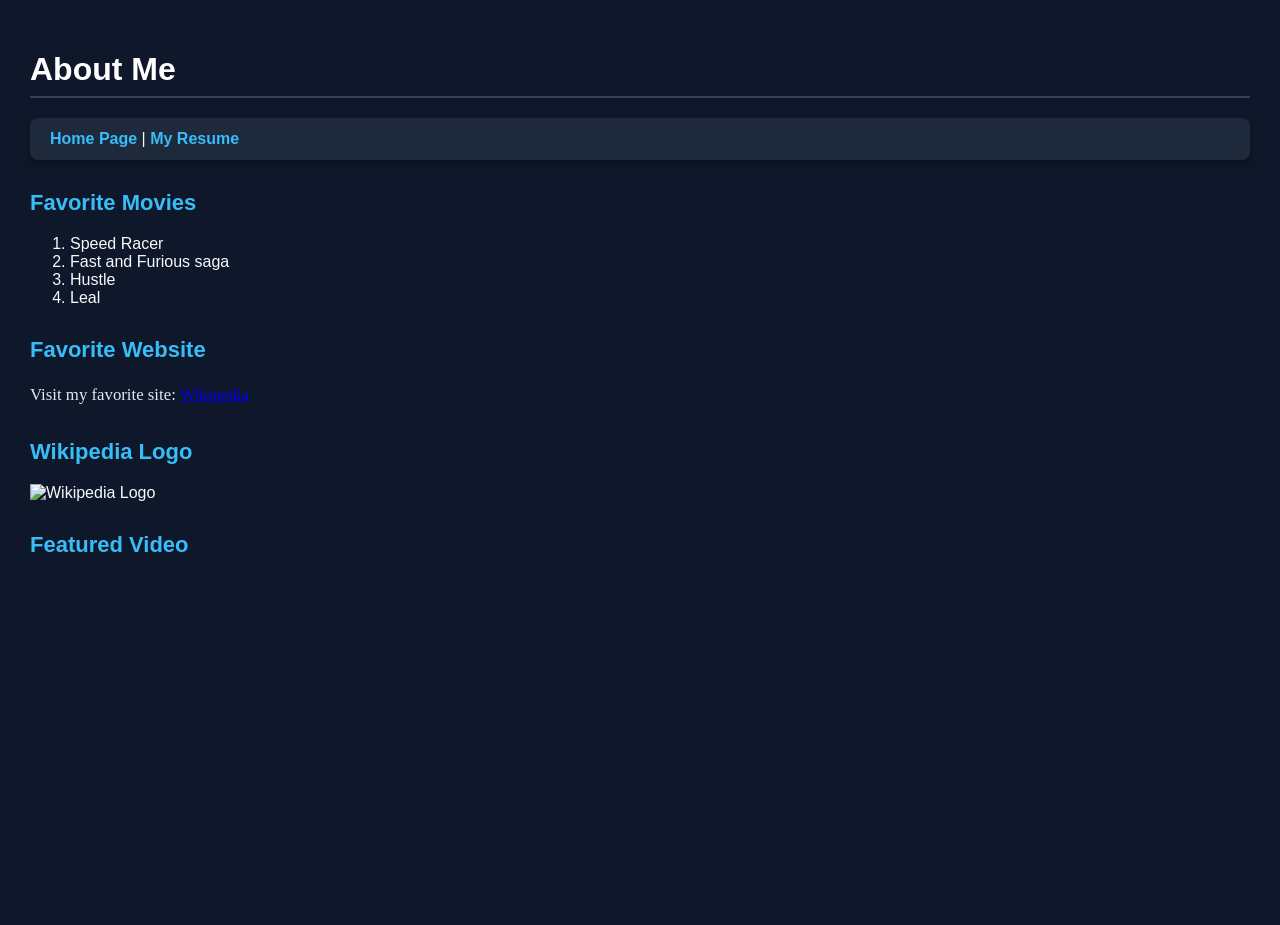
==== about.html @ b50ada41 "Add files via upload" ====
<!DOCTYPE html>
<html lang="en">
    <head>
        <meta charset="UTF-8">
        <title>About Me - Matias Tadeo Alarcon Meza</title>
        <link rel="stylesheet" type="text/css" href="fancy.css">
    </head>
    <body>
        <h1>About Me</h1>

        <nav>
            <a href="index.html">Home Page</a> | 
            <a href="resume.html">My Resume</a>
        </nav>

        <h2>Favorite Movies</h2>
        <ol>
            <li>Speed Racer</li>
            <li>Fast and Furious saga</li>
            <li>Hustle</li>
            <li>Leal</li>
        </ol>

        <h2>Favorite Website</h2>
        <p>Visit my favorite site: <a href="https://www.wikipedia.org" target="_blank">Wikipedia</a></p>

        <h2>Wikipedia Logo</h2>
        <img src="https://upload.wikimedia.org/wikipedia/commons/thumb/8/80/Wikipedia-logo-v2.svg/300px-Wikipedia-logo-v2.svg.png" alt="Wikipedia Logo" width="200">

        <h2>Featured Video</h2>
        <iframe width="560" height="315" src="https://www.youtube-nocookie.com/embed/BZJ4bwtoUSE" title="YouTube video player" frameborder="0" allow="accelerometer; autoplay; clipboard-write; encrypted-media; gyroscope; picture-in-picture; web-share" allowfullscreen></iframe>
    </body>
</html>
---- fancy.css ----
body {
    background-color: #0f172a;
    font-family: -apple-system, BlinkMacSystemFont, "Segoe UI", Roboto, Helvetica, Arial, sans-serif;
    margin: 0;
    padding: 30px;
    color: #f8fafc;
}

h1 {
    font-size: 32px;
    color: #ffffff;
    border-bottom: 2px solid #334155;
    padding-bottom: 8px;
    margin-bottom: 20px;
}

h2 {
    font-size: 22px;
    color: #38bdf8;
    margin-top: 30px;
}

p {
    font-family: 'Georgia', serif;
    font-size: 1.05em;
    line-height: 1.7;
    color: #e2e8f0;
}

nav {
    background-color: #1e293b;
    padding: 12px 20px;
    border-radius: 8px;
    box-shadow: 0 4px 6px rgba(0, 0, 0, 0.3);
    margin-bottom: 25px;
}

nav a {
    color: #38bdf8;
    text-decoration: none;
    font-weight: 600;
}

nav a:hover {
    text-decoration: underline;
    color: #7dd3fc;
}

strong, b {
    color: #ffffff;
}

nav a:hover {
    text-decoration: underline;
    color: #7dd3fc;
}

strong, b {
    color: #ffffff;
}
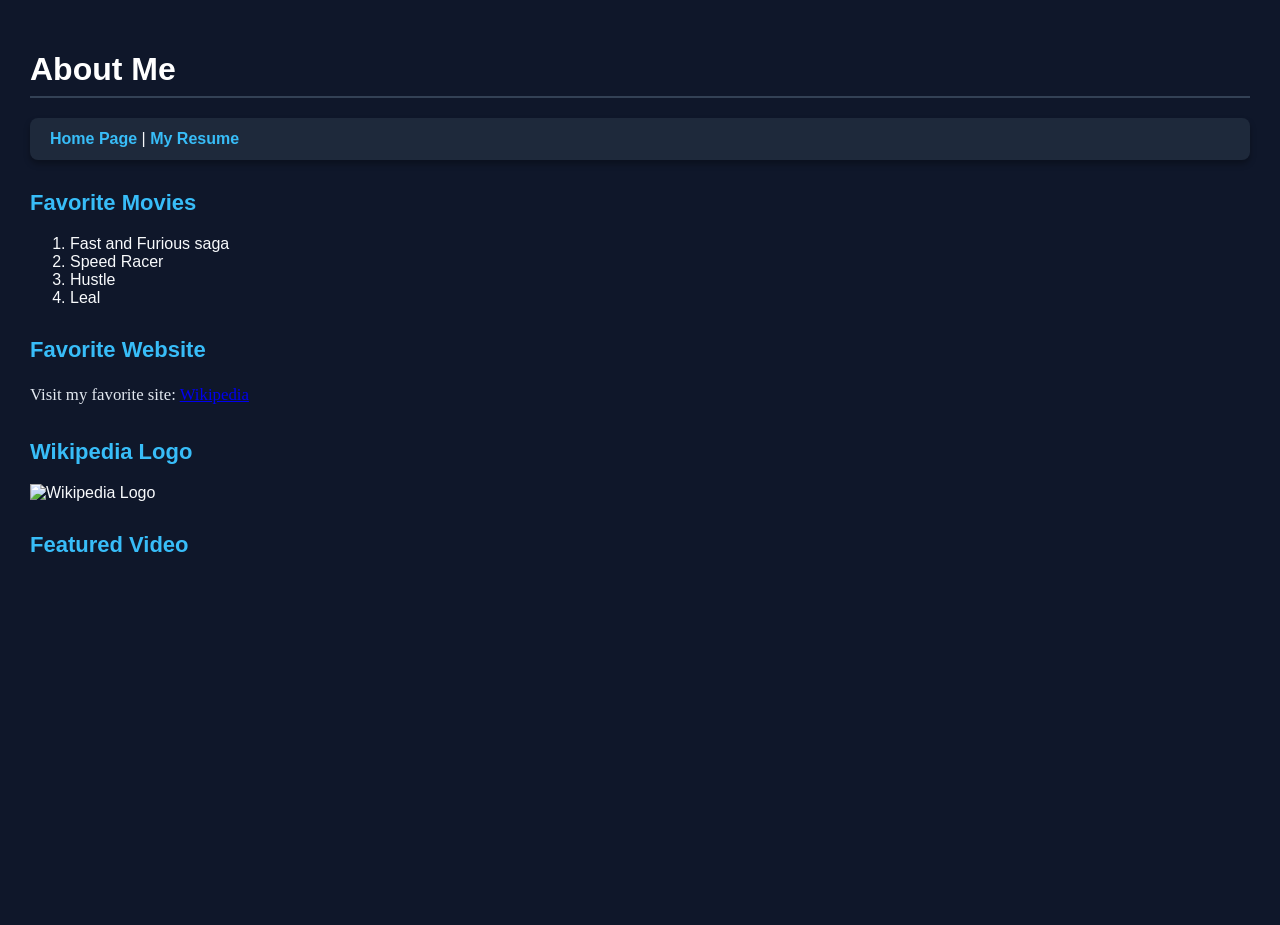
==== commit 66a50c5d: "Add files via upload" ====
--- a/about.html
+++ b/about.html
@@ -15,8 +15,8 @@
 
         <h2>Favorite Movies</h2>
         <ol>
+            <li>Fast and Furious saga</li>
             <li>Speed Racer</li>
-            <li>Fast and Furious saga</li>
             <li>Hustle</li>
             <li>Leal</li>
         </ol>
@@ -25,7 +25,7 @@
         <p>Visit my favorite site: <a href="https://www.wikipedia.org" target="_blank">Wikipedia</a></p>
 
         <h2>Wikipedia Logo</h2>
-        <img src="https://upload.wikimedia.org/wikipedia/commons/thumb/8/80/Wikipedia-logo-v2.svg/300px-Wikipedia-logo-v2.svg.png" alt="Wikipedia Logo" width="200">
+        <img src="wikipedia.png" alt="Wikipedia Logo" width="200">
 
         <h2>Featured Video</h2>
         <iframe width="560" height="315" src="https://www.youtube-nocookie.com/embed/BZJ4bwtoUSE" title="YouTube video player" frameborder="0" allow="accelerometer; autoplay; clipboard-write; encrypted-media; gyroscope; picture-in-picture; web-share" allowfullscreen></iframe>
--- a/fancy.css
+++ b/fancy.css
@@ -48,13 +48,4 @@
 
 strong, b {
     color: #ffffff;
-}
-
-nav a:hover {
-    text-decoration: underline;
-    color: #7dd3fc;
-}
-
-strong, b {
-    color: #ffffff;
 }
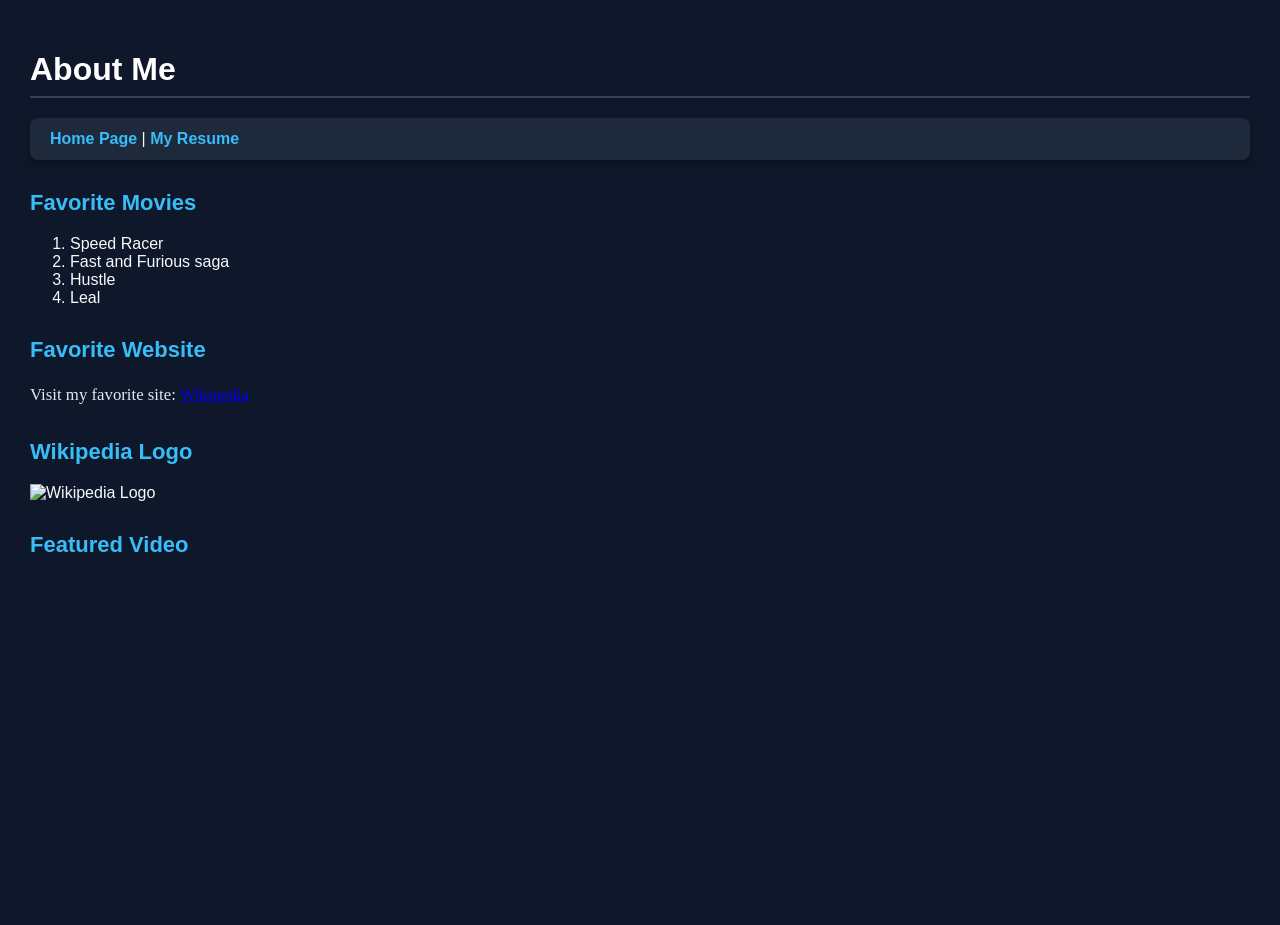
==== commit 6dbd3ef7: "Add files via upload" ====
--- a/about.html
+++ b/about.html
@@ -15,8 +15,8 @@
 
         <h2>Favorite Movies</h2>
         <ol>
+            <li>Speed Racer</li>
             <li>Fast and Furious saga</li>
-            <li>Speed Racer</li>
             <li>Hustle</li>
             <li>Leal</li>
         </ol>
@@ -25,7 +25,7 @@
         <p>Visit my favorite site: <a href="https://www.wikipedia.org" target="_blank">Wikipedia</a></p>
 
         <h2>Wikipedia Logo</h2>
-        <img src="wikipedia.png" alt="Wikipedia Logo" width="200">
+        <img src="wikipedia.png" alt="Wikipedia Logo" width="250">
 
         <h2>Featured Video</h2>
         <iframe width="560" height="315" src="https://www.youtube-nocookie.com/embed/BZJ4bwtoUSE" title="YouTube video player" frameborder="0" allow="accelerometer; autoplay; clipboard-write; encrypted-media; gyroscope; picture-in-picture; web-share" allowfullscreen></iframe>
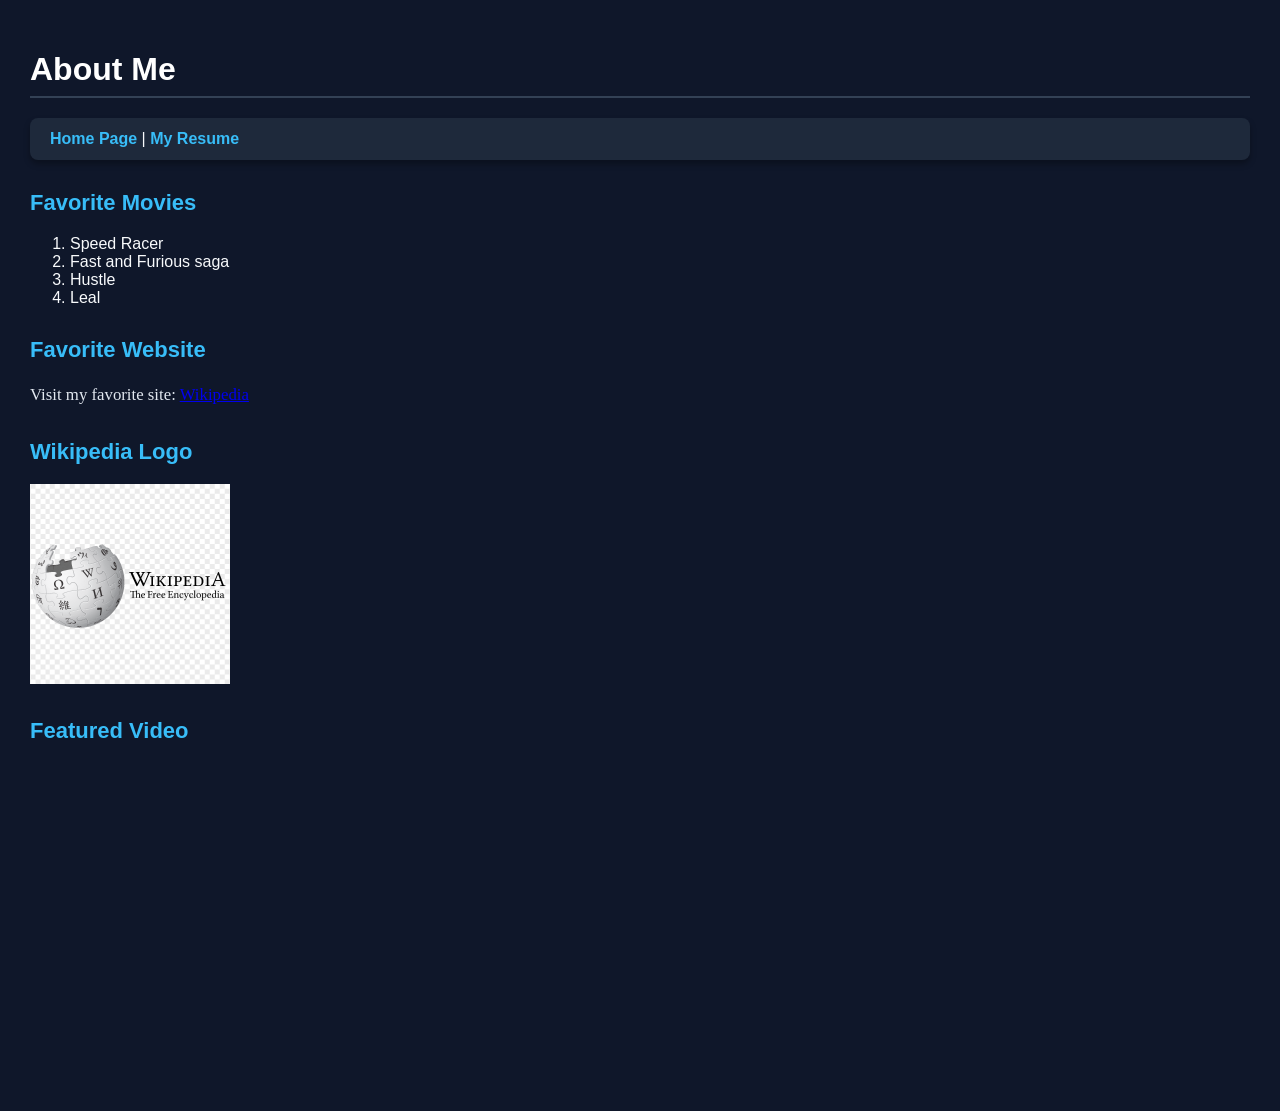
==== commit 1d76fde4: "Add files via upload" ====
--- a/about.html
+++ b/about.html
@@ -25,7 +25,7 @@
         <p>Visit my favorite site: <a href="https://www.wikipedia.org" target="_blank">Wikipedia</a></p>
 
         <h2>Wikipedia Logo</h2>
-        <img src="wikipedia.png" alt="Wikipedia Logo" width="250">
+        <img src="wikipedia.png" alt="Wikipedia Logo" width="200">
 
         <h2>Featured Video</h2>
         <iframe width="560" height="315" src="https://www.youtube-nocookie.com/embed/BZJ4bwtoUSE" title="YouTube video player" frameborder="0" allow="accelerometer; autoplay; clipboard-write; encrypted-media; gyroscope; picture-in-picture; web-share" allowfullscreen></iframe>
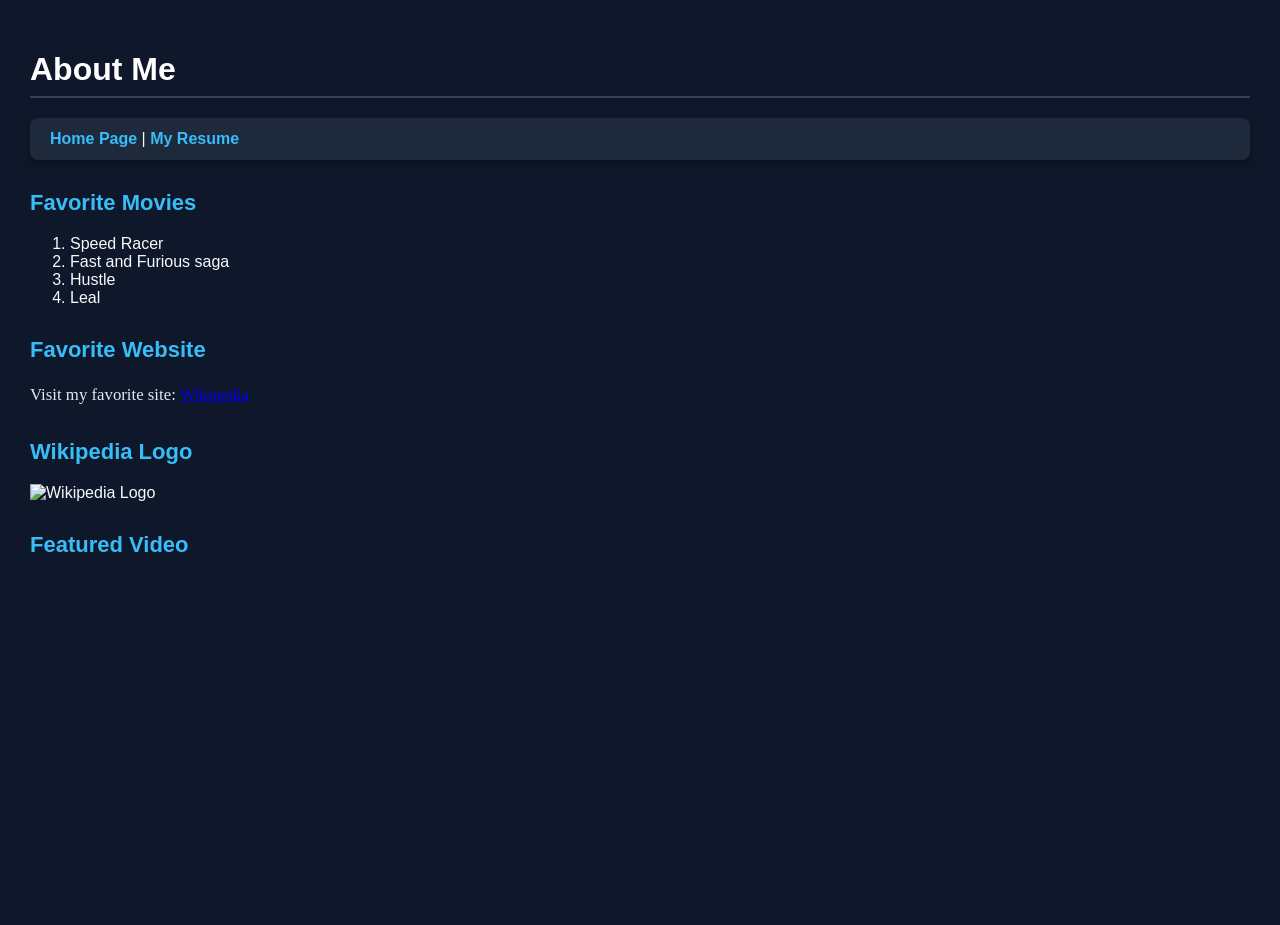
==== commit 8126c3cc: "Add files via upload" ====
--- a/about.html
+++ b/about.html
@@ -25,7 +25,7 @@
         <p>Visit my favorite site: <a href="https://www.wikipedia.org" target="_blank">Wikipedia</a></p>
 
         <h2>Wikipedia Logo</h2>
-        <img src="wikipedia.png" alt="Wikipedia Logo" width="200">
+        <img src="https://upload.wikimedia.org/wikipedia/commons/thumb/8/80/Wikipedia-logo-v2.svg/300px-Wikipedia-logo-v2.svg.png" alt="Wikipedia Logo" width="200">
 
         <h2>Featured Video</h2>
         <iframe width="560" height="315" src="https://www.youtube-nocookie.com/embed/BZJ4bwtoUSE" title="YouTube video player" frameborder="0" allow="accelerometer; autoplay; clipboard-write; encrypted-media; gyroscope; picture-in-picture; web-share" allowfullscreen></iframe>
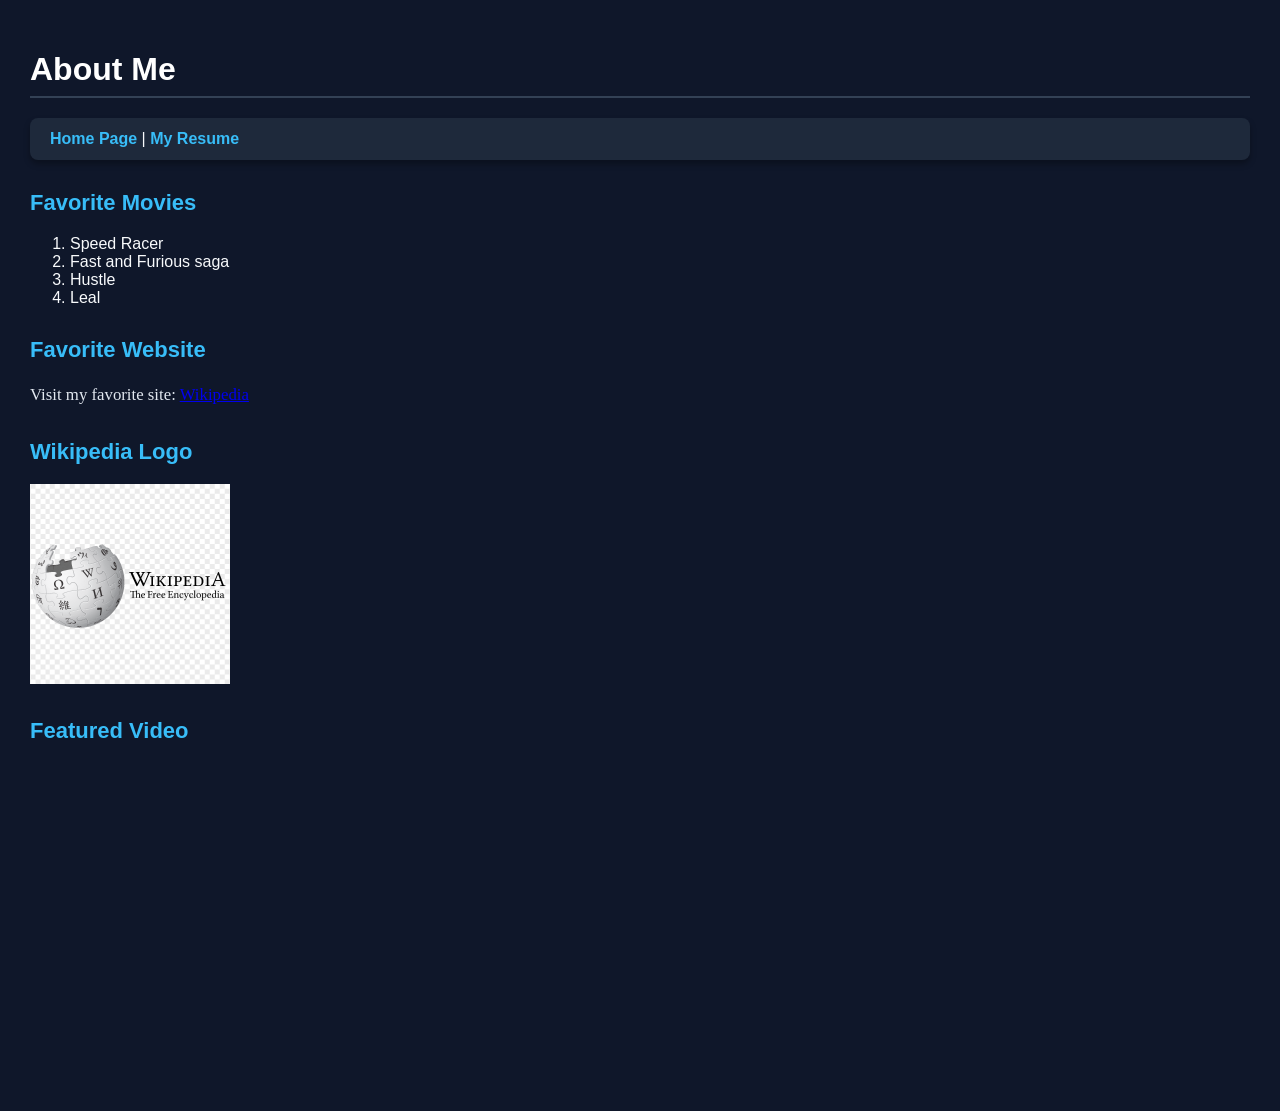
==== commit 7318a677: "Add files via upload" ====
--- a/about.html
+++ b/about.html
@@ -25,7 +25,7 @@
         <p>Visit my favorite site: <a href="https://www.wikipedia.org" target="_blank">Wikipedia</a></p>
 
         <h2>Wikipedia Logo</h2>
-        <img src="https://upload.wikimedia.org/wikipedia/commons/thumb/8/80/Wikipedia-logo-v2.svg/300px-Wikipedia-logo-v2.svg.png" alt="Wikipedia Logo" width="200">
+        <img src="wikipedia.png" alt="Wikipedia Logo" width="200">
 
         <h2>Featured Video</h2>
         <iframe width="560" height="315" src="https://www.youtube-nocookie.com/embed/BZJ4bwtoUSE" title="YouTube video player" frameborder="0" allow="accelerometer; autoplay; clipboard-write; encrypted-media; gyroscope; picture-in-picture; web-share" allowfullscreen></iframe>
